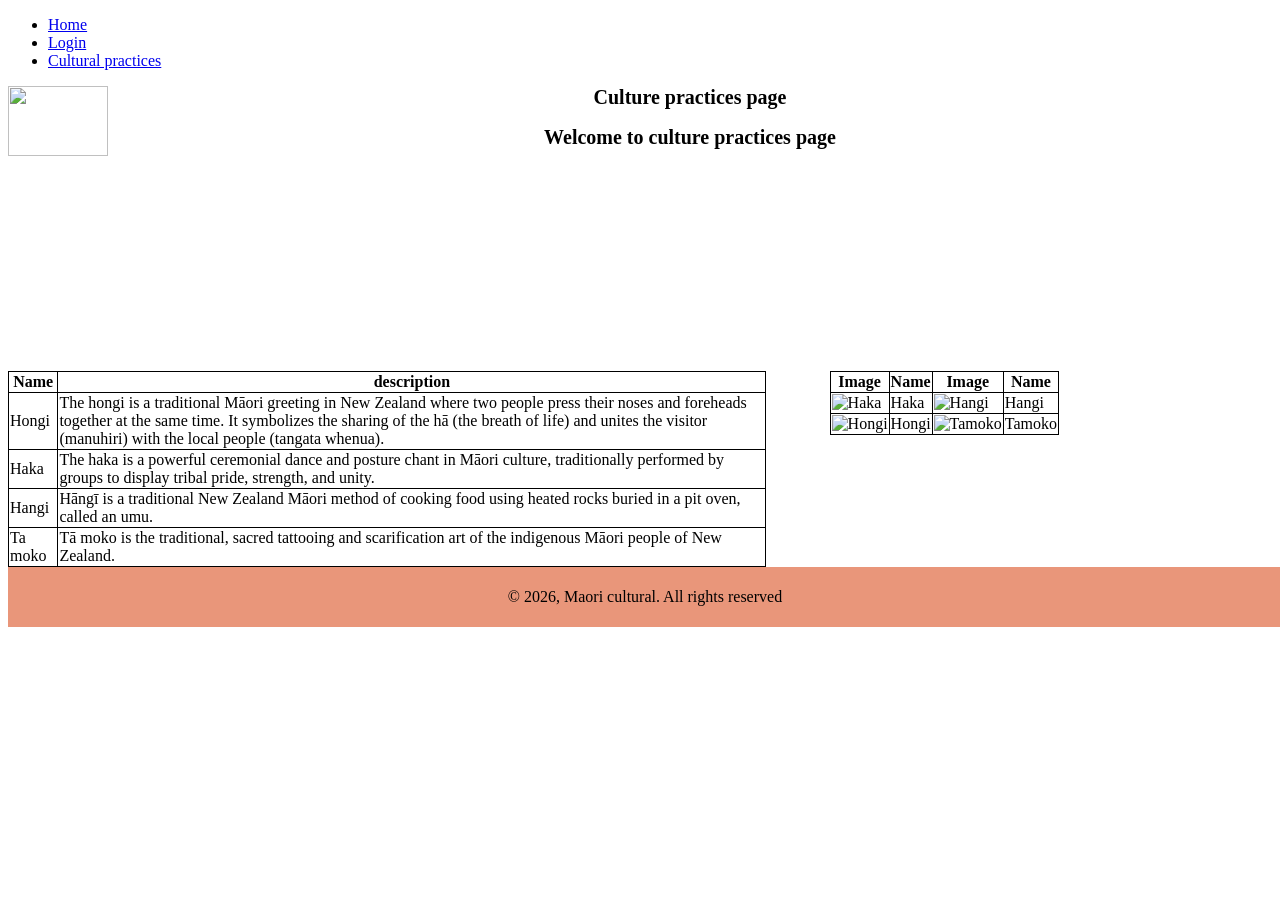
==== cultural_practices.html @ ae3607d3 "Rename cultual_practices.html to cultural_practices.html" ====
<!DOCTYPE html>
<html lang="en">
<head>
    <meta charset="UTF-8">
    <meta name="viewport" content="width=device-width, initial-scale=1.0">
    <meta name="referrer" content="strict-origin-when-cross-origin">

    <title>Maori Cultural Practices and Values</title>
    <script src="analytics.js" defer></script>
    <link rel="stylesheet" href="style.css">
 <style>
    .centered-heading {
        text-align: center;
        color: black;
        font-size:20px ;
        margin-bottom: 10px;
    }

    /* table design*/
    table, th, td {
     border: 1px solid black;
     border-collapse: collapse;
    }
   /* Base style for mobile: stack them vertically */
   .table_1 {
      display: inline-block;
      width: 60%;
      float: left;
      gap: 10%;
    }
    .table_2 {
      display: inline-block;
      width: 35%;
      float: right;
      gap: 5%;
    }
    .div { 
         flex: 1 0 auto; /* This forces the content to take up all available space, pushing the footer down */
         display: inline-block;
    }

    /* footer CSS design*/
    footer {
        background-color: DarkSalmon;
        color: black;
        margin-bottom: 0 auto;
    }
    /* Responsive design for desktop */
        @media (min-width: 1024px) {
                flex-direction: grid-row: ; 
            }
            
</style>
</head>
<body> 

    <header>
    <nav>
    <ul>
        <li><a href="index.html">Home</a></li>
        <li><a href="Login.html">Login</a></li>
        <li><a href="cultural_practices.html">Cultural practices</a></li>
    </ul>
    </nav>
        <img src="C:\Users\A2E Student\OneDrive - Aspire2 Group Limited\Pictures\Screenshots\logo.png" style="width:100px; height:70px; float: left;">
        <h1 class="centered-heading"> Culture practices page</h1>
        <h2 class="centered-heading"> Welcome to culture practices page</h2><br>
      </header>

    <main>
      <iframe width="100%" height="190" src="https://www.youtube.com/embed/Hc2VbRlHpX0" title="New Zealand, the Maori Heritage | SLICE | FULL DOCUMENTARY" frameborder="0" allow="accelerometer; autoplay; clipboard-write; encrypted-media; gyroscope; picture-in-picture; web-share" referrerpolicy="strict-origin-when-cross-origin" allowfullscreen></iframe>
    <div class="table_1">
      <table>
            <tr>
                <th>Name</th>
                <th style="text-align: center;">description</th>
            </tr>
           <tr>
               <td>Hongi</td>
               <td>The hongi is a traditional Māori greeting in New Zealand where two people press their noses and foreheads together at the same time. It symbolizes the sharing of the hā (the breath of life) and unites the visitor (manuhiri) with the local people (tangata whenua).
             </td>
        </tr>
        <tr>
            <td>Haka</td>
            <td>The haka is a powerful ceremonial dance and posture chant in Māori culture, traditionally performed by groups to display tribal pride, strength, and unity.
            </td>
        </tr>
        <tr>
            <td>Hangi</td>
            <td>Hāngī is a traditional New Zealand Māori method of cooking food using heated rocks buried in a pit oven, called an umu.
            </td>
        </tr>
        <tr>
            <td>Ta moko</td>
            <td>Tā moko is the traditional, sacred tattooing and scarification art of the indigenous Māori people of New Zealand.
            </td>
        </tr>
    </table>
  </div>
    <div class="table_2">
       <table>
           <tr>
              <th>Image</th>
              <th>Name</th>
              <th>Image</th>
              <th>Name</th>
            </tr>
            <tr>
              <td><img src="C:\Users\A2E Student\Downloads\kaka.jpg" alt="Haka" width="170"></td>
              <td>Haka</td>
              <td><img src="C:\Users\A2E Student\Downloads\hangi.jpg" alt="Hangi" width="200"></td>
              <td>Hangi</td>
            </tr> 
           <tr>
              <td><img src="C:\Users\A2E Student\Downloads\hongi.jpg" alt="Hongi" width="170"></td>
              <td>Hongi</td>
              <td><img src="C:\Users\A2E Student\Downloads\ta moko.jpg" alt="Tamoko" width="200"></td>
              <td>Tamoko</td>
           </tr>
     </table>
 </div>
</main>
</body>
<footer style="clear: both; width: 100%; display: block; text-align: center; padding: 5px; margin-top: 20px;">
          <p>&copy; 2026, Maori cultural. All rights reserved
          </p>
      </footer>
</body>
</html>
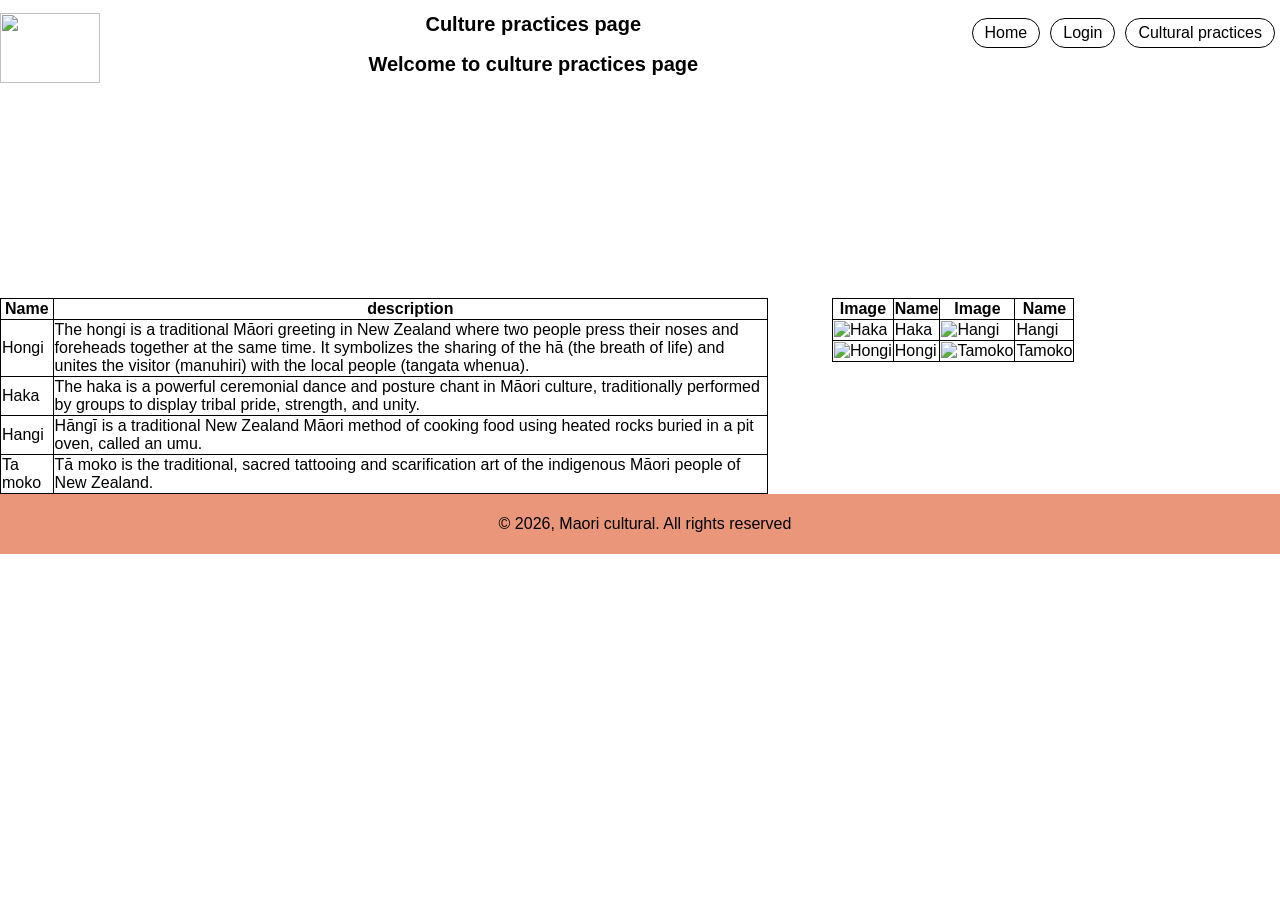
==== commit 01a62242: "Update cultural_practices.html" ====
--- a/cultural_practices.html
+++ b/cultural_practices.html
@@ -106,15 +106,15 @@
               <th>Name</th>
             </tr>
             <tr>
-              <td><img src="C:\Users\A2E Student\Downloads\kaka.jpg" alt="Haka" width="170"></td>
+              <td><img src="Haka.jpg" alt="Haka" width="170"></td>
               <td>Haka</td>
-              <td><img src="C:\Users\A2E Student\Downloads\hangi.jpg" alt="Hangi" width="200"></td>
+              <td><img src="hangi.jpg" alt="Hangi" width="200"></td>
               <td>Hangi</td>
             </tr> 
            <tr>
-              <td><img src="C:\Users\A2E Student\Downloads\hongi.jpg" alt="Hongi" width="170"></td>
+              <td><img src="hongi.jpg" alt="Hongi" width="170"></td>
               <td>Hongi</td>
-              <td><img src="C:\Users\A2E Student\Downloads\ta moko.jpg" alt="Tamoko" width="200"></td>
+              <td><img src="ta moko.jpg" alt="Tamoko" width="200"></td>
               <td>Tamoko</td>
            </tr>
      </table>
--- a/style.css
+++ b/style.css
@@ -0,0 +1,26 @@
+/* horizontal NAV bar */
+body {
+  margin: 0; 
+  font-family: Arial, sans-serif;
+}
+
+
+/* nav styles */
+ul {
+  list-style-type: none;
+  margin: 0;
+  padding: 0;
+  display: inline-flex;
+  float: right;
+}
+ul li a {
+  display: block;
+  border-radius: 50px;
+  padding: 5px 12px;
+  text-decoration: none;
+  border: 1px solid black;
+  margin: 5px;
+  color: #000000;
+}
+ul li a:hover {background-color: #04AA6D;
+}
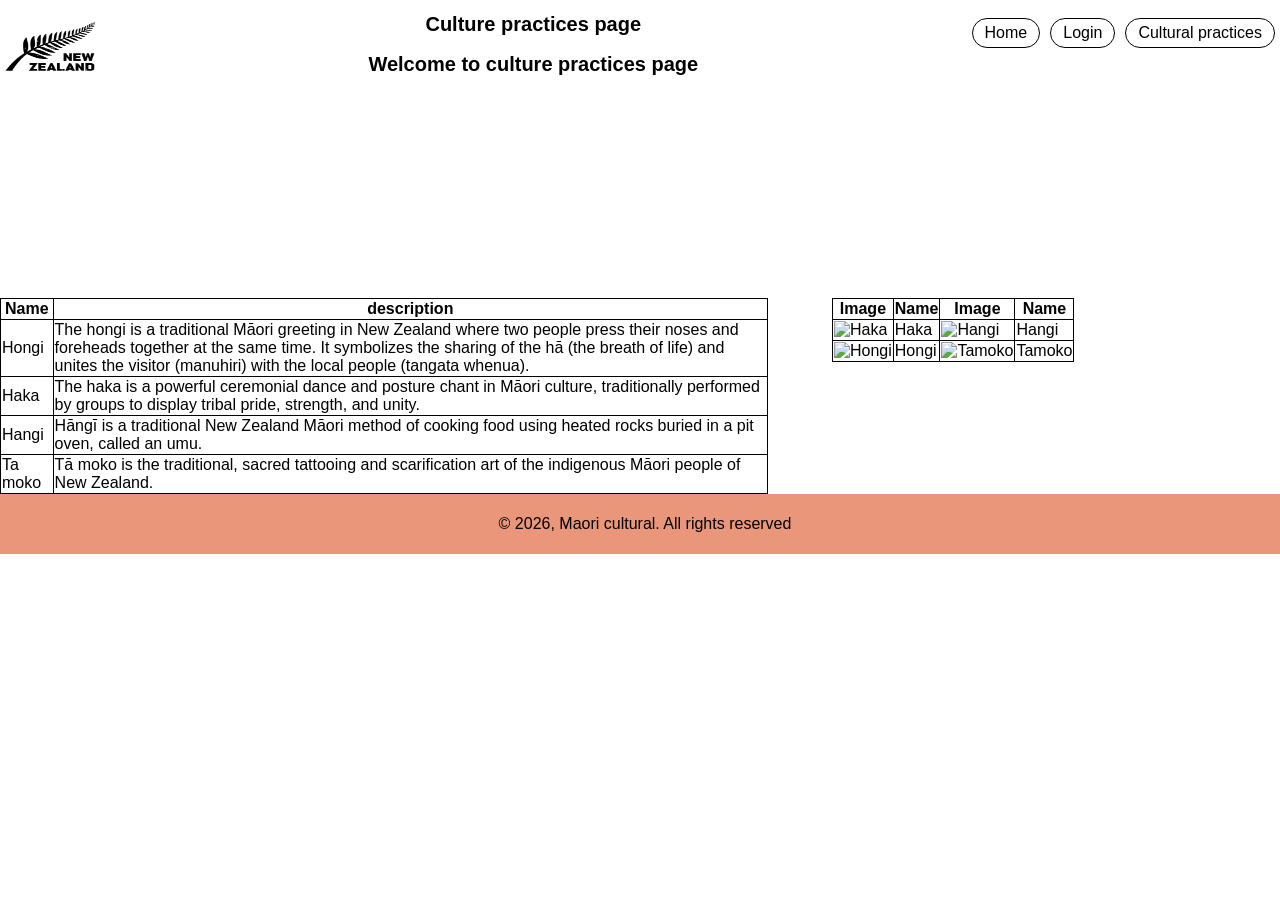
==== commit 17d30dba: "Update cultural_practices.html" ====
--- a/cultural_practices.html
+++ b/cultural_practices.html
@@ -62,7 +62,7 @@
         <li><a href="cultural_practices.html">Cultural practices</a></li>
     </ul>
     </nav>
-        <img src="C:\Users\A2E Student\OneDrive - Aspire2 Group Limited\Pictures\Screenshots\logo.png" style="width:100px; height:70px; float: left;">
+        <img src="logo.png" style="width:100px; height:70px; float: left;">
         <h1 class="centered-heading"> Culture practices page</h1>
         <h2 class="centered-heading"> Welcome to culture practices page</h2><br>
       </header>
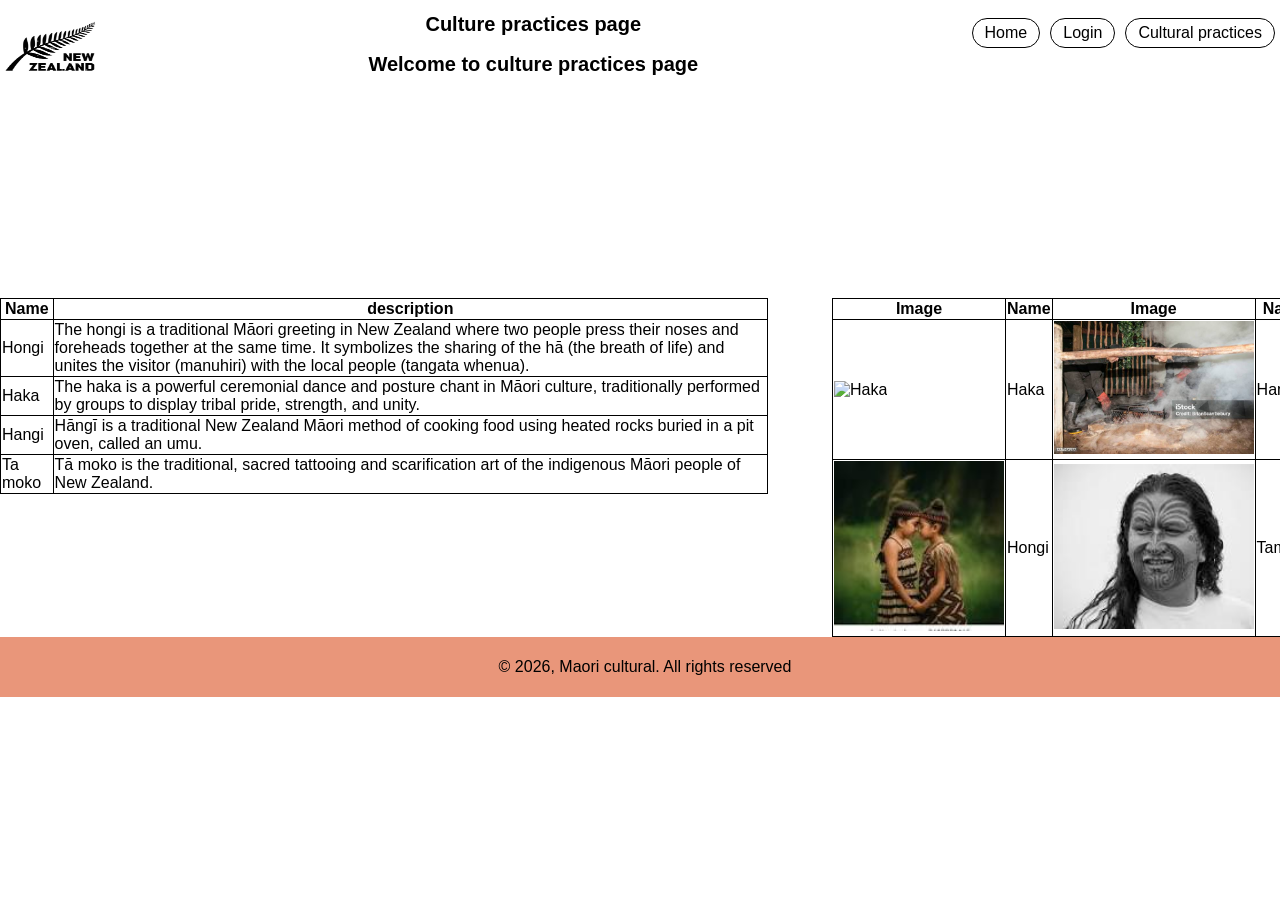
==== commit 18c9b4ba: "Update cultural_practices.html" ====
--- a/cultural_practices.html
+++ b/cultural_practices.html
@@ -26,13 +26,13 @@
       display: inline-block;
       width: 60%;
       float: left;
-      gap: 10%;
+      gap: 3%;
     }
     .table_2 {
       display: inline-block;
       width: 35%;
       float: right;
-      gap: 5%;
+      gap: 1%;
     }
     .div { 
          flex: 1 0 auto; /* This forces the content to take up all available space, pushing the footer down */
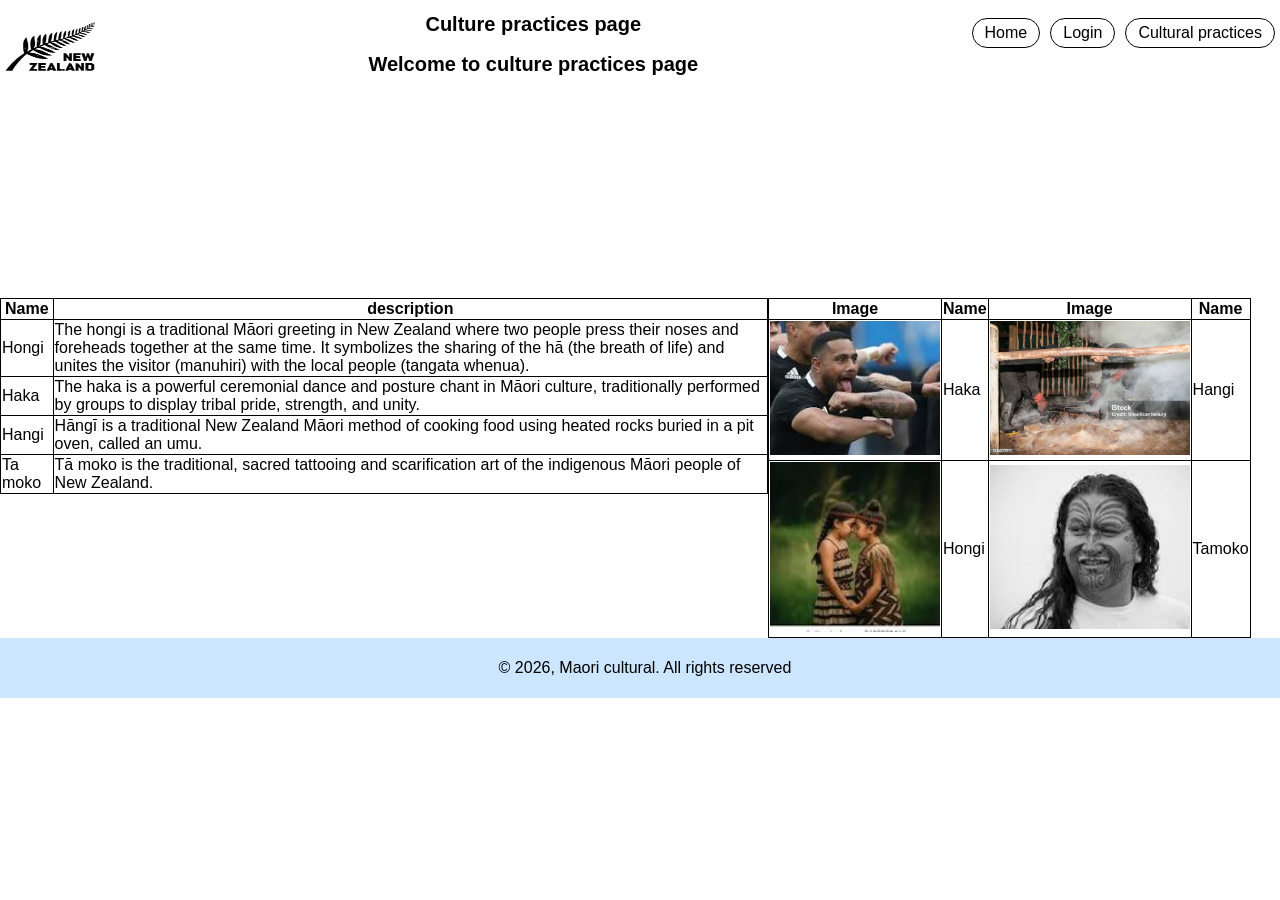
==== commit a1f281e1: "Update cultural_practices.html" ====
--- a/cultural_practices.html
+++ b/cultural_practices.html
@@ -15,7 +15,9 @@
         font-size:20px ;
         margin-bottom: 10px;
     }
-
+    .iframe {
+        display: block;
+    }
     /* table design*/
     table, th, td {
      border: 1px solid black;
@@ -26,14 +28,16 @@
       display: inline-block;
       width: 60%;
       float: left;
-      gap: 3%;
+      gap: 1%;
     }
     .table_2 {
       display: inline-block;
       width: 35%;
-      float: right;
-      gap: 1%;
+      float: left;
     }
+    /* Responsive design for desktop */
+  @media (min-width: 1024px) {
+           flex-direction: column; } 
     .div { 
          flex: 1 0 auto; /* This forces the content to take up all available space, pushing the footer down */
          display: inline-block;
@@ -41,7 +45,7 @@
 
     /* footer CSS design*/
     footer {
-        background-color: DarkSalmon;
+        background-color: #cce6ff;
         color: black;
         margin-bottom: 0 auto;
     }
@@ -53,7 +57,7 @@
 </style>
 </head>
 <body> 
-
+<!--header section -->
     <header>
     <nav>
     <ul>
@@ -66,7 +70,7 @@
         <h1 class="centered-heading"> Culture practices page</h1>
         <h2 class="centered-heading"> Welcome to culture practices page</h2><br>
       </header>
-
+<!--content section -->
     <main>
       <iframe width="100%" height="190" src="https://www.youtube.com/embed/Hc2VbRlHpX0" title="New Zealand, the Maori Heritage | SLICE | FULL DOCUMENTARY" frameborder="0" allow="accelerometer; autoplay; clipboard-write; encrypted-media; gyroscope; picture-in-picture; web-share" referrerpolicy="strict-origin-when-cross-origin" allowfullscreen></iframe>
     <div class="table_1">
@@ -97,6 +101,7 @@
         </tr>
     </table>
   </div>
+        <!--table_2 section -->
     <div class="table_2">
        <table>
            <tr>
@@ -121,6 +126,7 @@
  </div>
 </main>
 </body>
+    <!--footer section -->
 <footer style="clear: both; width: 100%; display: block; text-align: center; padding: 5px; margin-top: 20px;">
           <p>&copy; 2026, Maori cultural. All rights reserved
           </p>
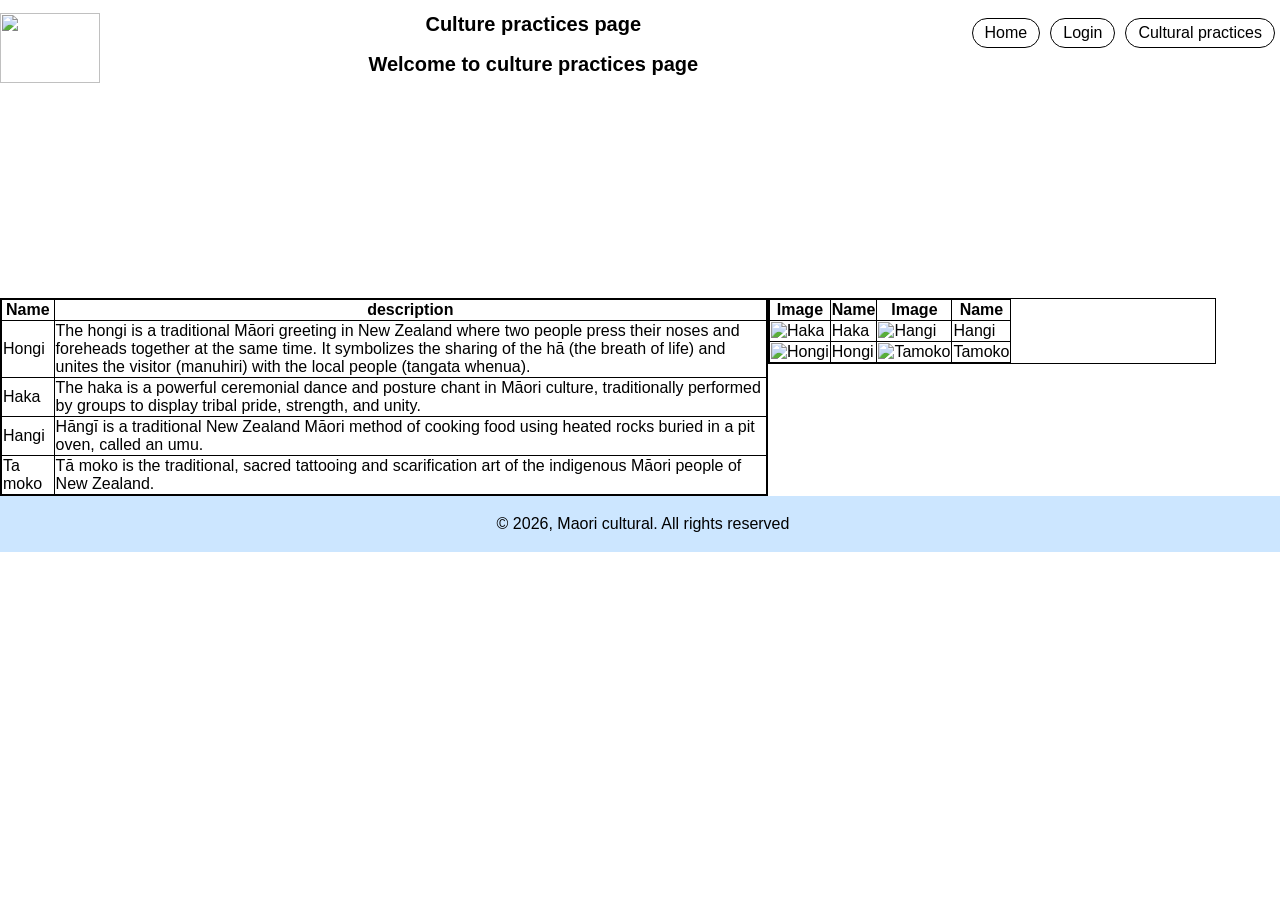
==== commit f6187516: "Update cultural_practices.html" ====
--- a/cultural_practices.html
+++ b/cultural_practices.html
@@ -9,6 +9,7 @@
     <script src="analytics.js" defer></script>
     <link rel="stylesheet" href="style.css">
  <style>
+    /* header style*/
     .centered-heading {
         text-align: center;
         color: black;
@@ -18,6 +19,7 @@
     .iframe {
         display: block;
     }
+
     /* table design*/
     table, th, td {
      border: 1px solid black;
@@ -35,29 +37,28 @@
       width: 35%;
       float: left;
     }
-    /* Responsive design for desktop */
-  @media (min-width: 1024px) {
-           flex-direction: column; } 
     .div { 
          flex: 1 0 auto; /* This forces the content to take up all available space, pushing the footer down */
-         display: inline-block;
+         display: inline-flex;
     }
 
-    /* footer CSS design*/
-    footer {
-        background-color: #cce6ff;
-        color: black;
-        margin-bottom: 0 auto;
-    }
-    /* Responsive design for desktop */
+/* footer style */
+ footer {
+     text-align: center;
+     padding: 3px;
+     background-color:  #cce6ff;
+     color: black;
+     display: block;
+     clear: both;
+     width: 100%;
+        }
+         /* Responsive design for desktop */
         @media (min-width: 1024px) {
-                flex-direction: grid-row: ; 
-            }
-            
+                display: block ; 
+            }  
 </style>
-</head>
-<body> 
-<!--header section -->
+</head> 
+<!-- header section -->
     <header>
     <nav>
     <ul>
@@ -66,15 +67,14 @@
         <li><a href="cultural_practices.html">Cultural practices</a></li>
     </ul>
     </nav>
-        <img src="logo.png" style="width:100px; height:70px; float: left;">
+        <img src="C:\Users\A2E Student\OneDrive - Aspire2 Group Limited\Pictures\Screenshots\logo.png" style="width:100px; height:70px; float: left;">
         <h1 class="centered-heading"> Culture practices page</h1>
         <h2 class="centered-heading"> Welcome to culture practices page</h2><br>
       </header>
-<!--content section -->
-    <main>
+<!-- content section -->
       <iframe width="100%" height="190" src="https://www.youtube.com/embed/Hc2VbRlHpX0" title="New Zealand, the Maori Heritage | SLICE | FULL DOCUMENTARY" frameborder="0" allow="accelerometer; autoplay; clipboard-write; encrypted-media; gyroscope; picture-in-picture; web-share" referrerpolicy="strict-origin-when-cross-origin" allowfullscreen></iframe>
-    <div class="table_1">
-      <table>
+      <!--table_1 section -->
+    <table class="table_1">
             <tr>
                 <th>Name</th>
                 <th style="text-align: center;">description</th>
@@ -100,10 +100,8 @@
             </td>
         </tr>
     </table>
-  </div>
-        <!--table_2 section -->
-    <div class="table_2">
-       <table>
+  <!--table_2 section -->
+    <table class="table_2">
            <tr>
               <th>Image</th>
               <th>Name</th>
@@ -111,29 +109,22 @@
               <th>Name</th>
             </tr>
             <tr>
-              <td><img src="Haka.jpg" alt="Haka" width="170"></td>
+              <td><img src="C:\Users\A2E Student\Downloads\Haka.jpg" alt="Haka" width="170"></td>
               <td>Haka</td>
-              <td><img src="hangi.jpg" alt="Hangi" width="200"></td>
+              <td><img src="C:\Users\A2E Student\Downloads\hangi.jpg" alt="Hangi" width="200"></td>
               <td>Hangi</td>
             </tr> 
            <tr>
-              <td><img src="hongi.jpg" alt="Hongi" width="170"></td>
+              <td><img src="C:\Users\A2E Student\Downloads\hongi.jpg" alt="Hongi" width="170"></td>
               <td>Hongi</td>
-              <td><img src="ta moko.jpg" alt="Tamoko" width="200"></td>
+              <td><img src="C:\Users\A2E Student\Downloads\ta moko.jpg" alt="Tamoko" width="200"></td>
               <td>Tamoko</td>
            </tr>
-     </table>
- </div>
-</main>
-</body>
-    <!--footer section -->
-<footer style="clear: both; width: 100%; display: block; text-align: center; padding: 5px; margin-top: 20px;">
-          <p>&copy; 2026, Maori cultural. All rights reserved
-          </p>
-      </footer>
-</body>
+       </table>
+       <footer>
+    <p>© 2026, Maori cultural. All rights reserved</p>
+</footer>
 </html>
-        
 
             
 
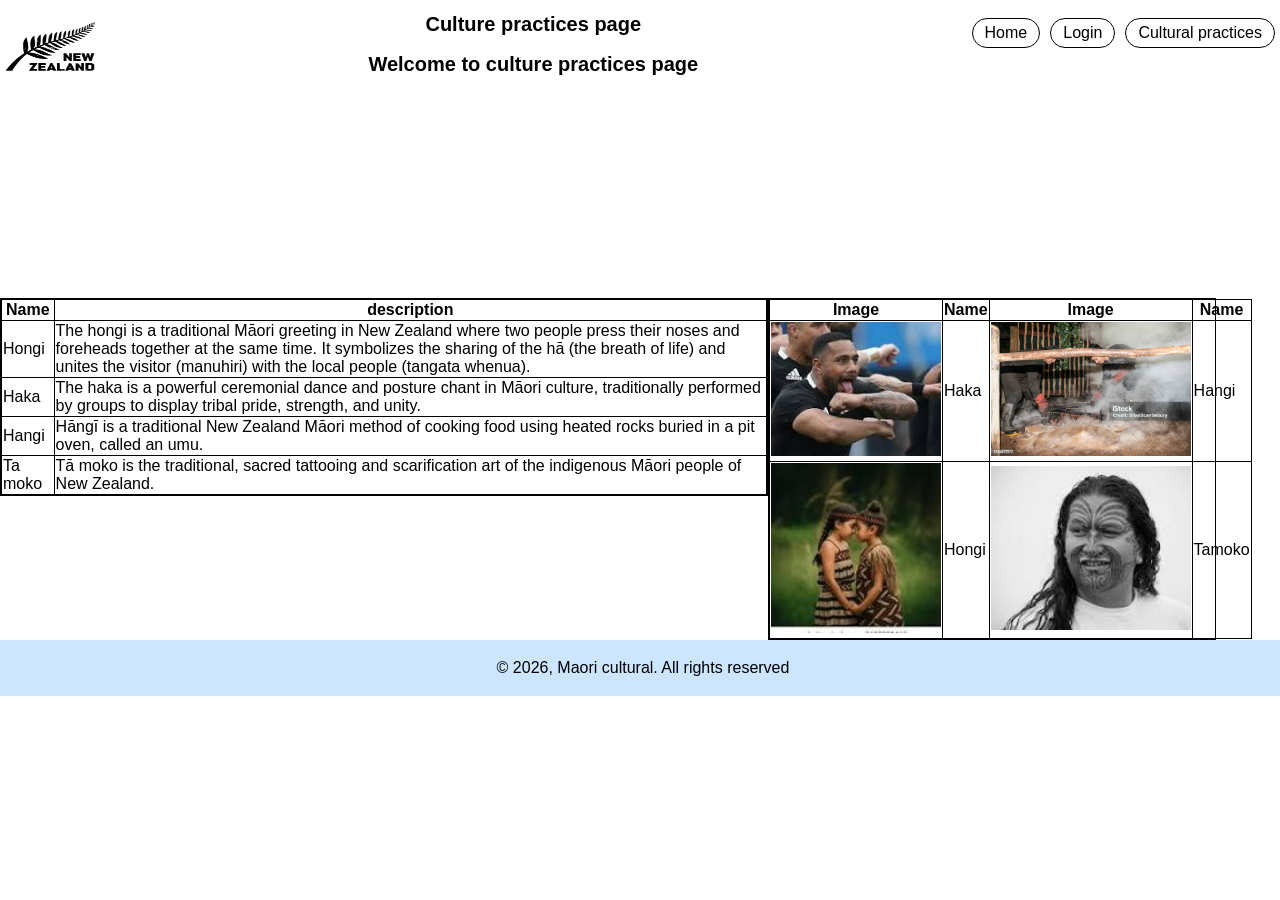
==== commit 97c8abb3: "Update cultural_practices.html" ====
--- a/cultural_practices.html
+++ b/cultural_practices.html
@@ -67,7 +67,7 @@
         <li><a href="cultural_practices.html">Cultural practices</a></li>
     </ul>
     </nav>
-        <img src="C:\Users\A2E Student\OneDrive - Aspire2 Group Limited\Pictures\Screenshots\logo.png" style="width:100px; height:70px; float: left;">
+        <img src="logo.png" style="width:100px; height:70px; float: left;">
         <h1 class="centered-heading"> Culture practices page</h1>
         <h2 class="centered-heading"> Welcome to culture practices page</h2><br>
       </header>
@@ -109,15 +109,15 @@
               <th>Name</th>
             </tr>
             <tr>
-              <td><img src="C:\Users\A2E Student\Downloads\Haka.jpg" alt="Haka" width="170"></td>
+              <td><img src="Haka.jpg" alt="Haka" width="170"></td>
               <td>Haka</td>
-              <td><img src="C:\Users\A2E Student\Downloads\hangi.jpg" alt="Hangi" width="200"></td>
+              <td><img src="hangi.jpg" alt="Hangi" width="200"></td>
               <td>Hangi</td>
             </tr> 
            <tr>
-              <td><img src="C:\Users\A2E Student\Downloads\hongi.jpg" alt="Hongi" width="170"></td>
+              <td><img src="hongi.jpg" alt="Hongi" width="170"></td>
               <td>Hongi</td>
-              <td><img src="C:\Users\A2E Student\Downloads\ta moko.jpg" alt="Tamoko" width="200"></td>
+              <td><img src="ta moko.jpg" alt="Tamoko" width="200"></td>
               <td>Tamoko</td>
            </tr>
        </table>
